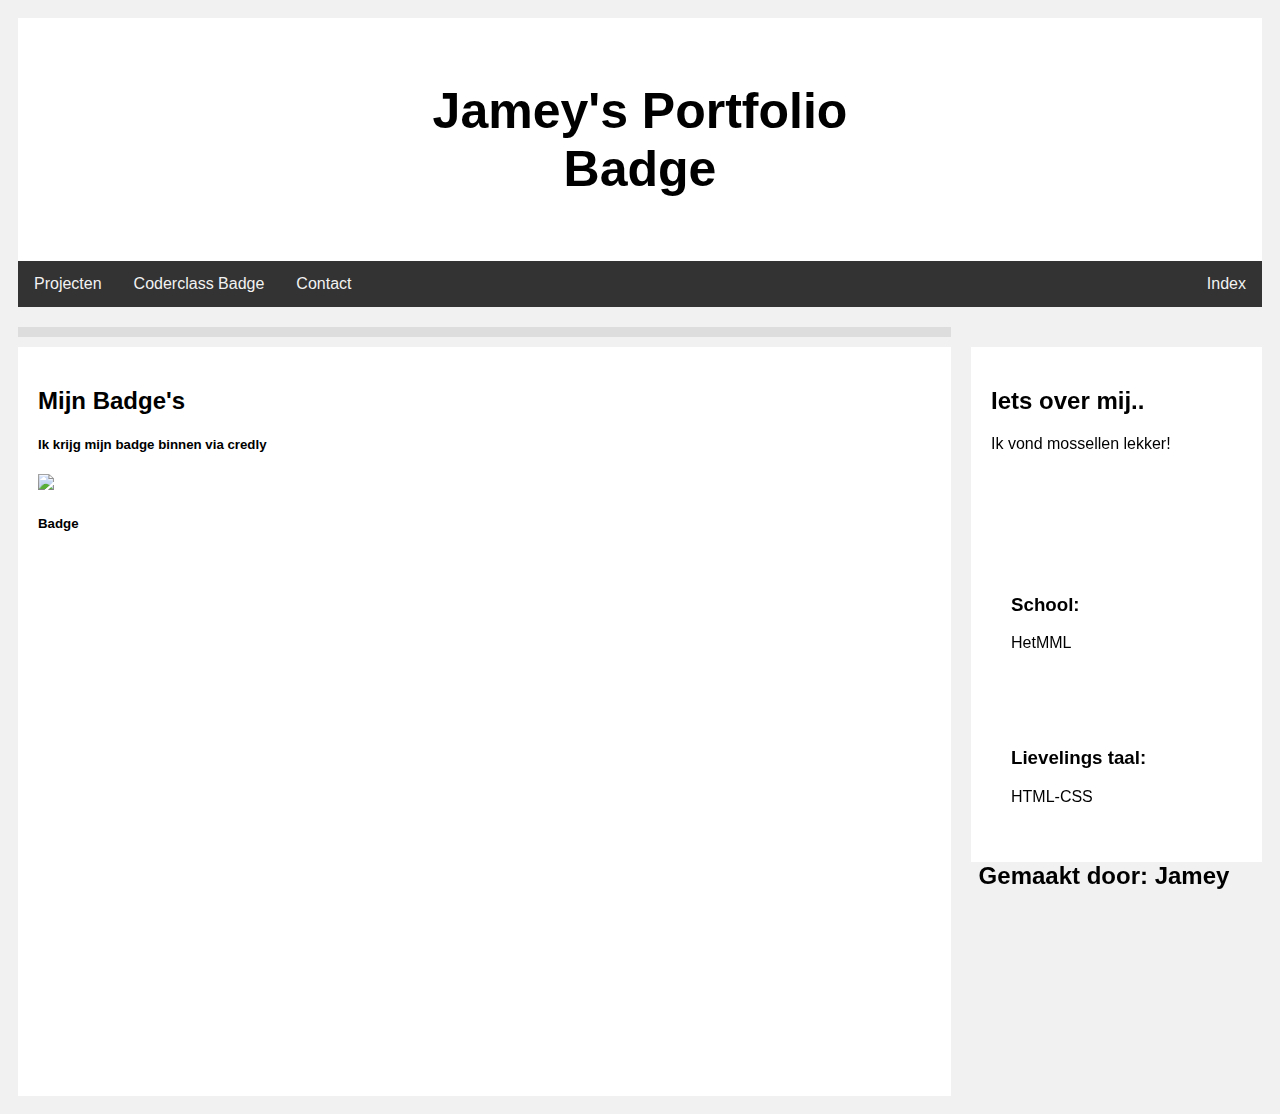
==== Badge.html @ c97917da "Grote verandering nieuwe lay out en nieuwe menu" ====
<!DOCTYPE html>
<html>
<head>
<style>
* {
    box-sizing: border-box;
}

body {
    font-family: Arial;
    padding: 10px;
    background: #f1f1f1;
}

/* Header/Blog Title */
.header {
    padding: 30px;
    text-align: center;
    background: white;
}

.header h1 {
    font-size: 50px;
}

/* Style the top navigation bar */
.topnav {
    overflow: hidden;
    background-color: #333;
}

/* Style the topnav links */
.topnav a {
    float: left;
    display: block;
    color: #f2f2f2;
    text-align: center;
    padding: 14px 16px;
    text-decoration: none;
}

/* Change color on hover */
.topnav a:hover {
    background-color: #ddd;
    color: black;
}

/* Create two unequal columns that floats next to each other */
/* Left column */
.leftcolumn {
    float: left;
    width: 75%;
}

/* Right column */
.rightcolumn {
    float: left;
    width: 25%;
    background-color: #f1f1f1;
    padding-left: 20px;
}

/* Fake image */
.fakeimg {
    background-color: #aaa;
    width: 100%;
    padding: 20px;
}

/* Add a card effect for articles */
.card {
    background-color: white;
    padding: 20px;
    margin-top: 20px;
}

/* Clear floats after the columns */
.row:after {
    content: "";
    display: table;
    clear: both;
}

/* Footer */
.footer {
    padding: 5px;
    text-align: center;
    background: #ddd;
    margin-top: 20px;
    height: 0px;
}

/* Responsive layout - when the screen is less than 800px wide, make the two columns stack on top of each other instead of next to each other */
@media screen and (max-width: 800px) {
    .leftcolumn, .rightcolumn {
        width: 100%;
        padding: 0;
    }
}

/* Responsive layout - when the screen is less than 400px wide, make the navigation links stack on top of each other instead of next to each other */
@media screen and (max-width: 400px) {
    .topnav a {
        float: none;
        width: 100%;
    }
}
</style>
</head>
<body>

<div class="header">
  <h1>Jamey's Portfolio<br>
      Badge</h1>
  <p></p>
</div>

<div class="topnav">
  <a href="Projecten.html">Projecten</a>
  <a href="Badge.html">Coderclass Badge</a>
  <a href="Contact.html">Contact</a>
  <a href="index.html" style="float:right">Index</a>
</div>

<div class="row">
  <div class="leftcolumn">
    <div class="card">
      <h2>Mijn Badge's</h2>
      <h5>Ik krijg mijn badge binnen via credly</h5>
      <img class="img" src="https://3.bp.blogspot.com/-bZh-KZrvUbI/V2q8STfg4BI/AAAAAAAAEHA/dYnBR7ec6UgzY4FJGlfNaKWcOTr20LihwCLcB/s1600/logo.jpg" width="200px">
      <h5>Badge</h5>
      <iframe frameborder="0" scrolling="no" src="https://credly.com/earnedembed/2358430/12/45512/0/0" width="720" height="518"></iframe>
      </div>
      <div class="topnav">
      </div>
  </div>
  <div class="rightcolumn">
    <div class="card">
      <h2>Iets over mij..</h2>
      <div class="img" src="" style="height:100px;"
      <p>Ik vond mossellen lekker!</p>
    </div>
    <div class="card">
      <h3>School: </h3>
      <p>HetMML</p>
    </div>
    <div class="card">
      <h3>Lievelings taal: </h3>
      <p>HTML-CSS </p>
    </div>
  </div>
</div>

<div class="footer">
  <h2>Gemaakt door: Jamey</h2>
</div>

</body>
</html>
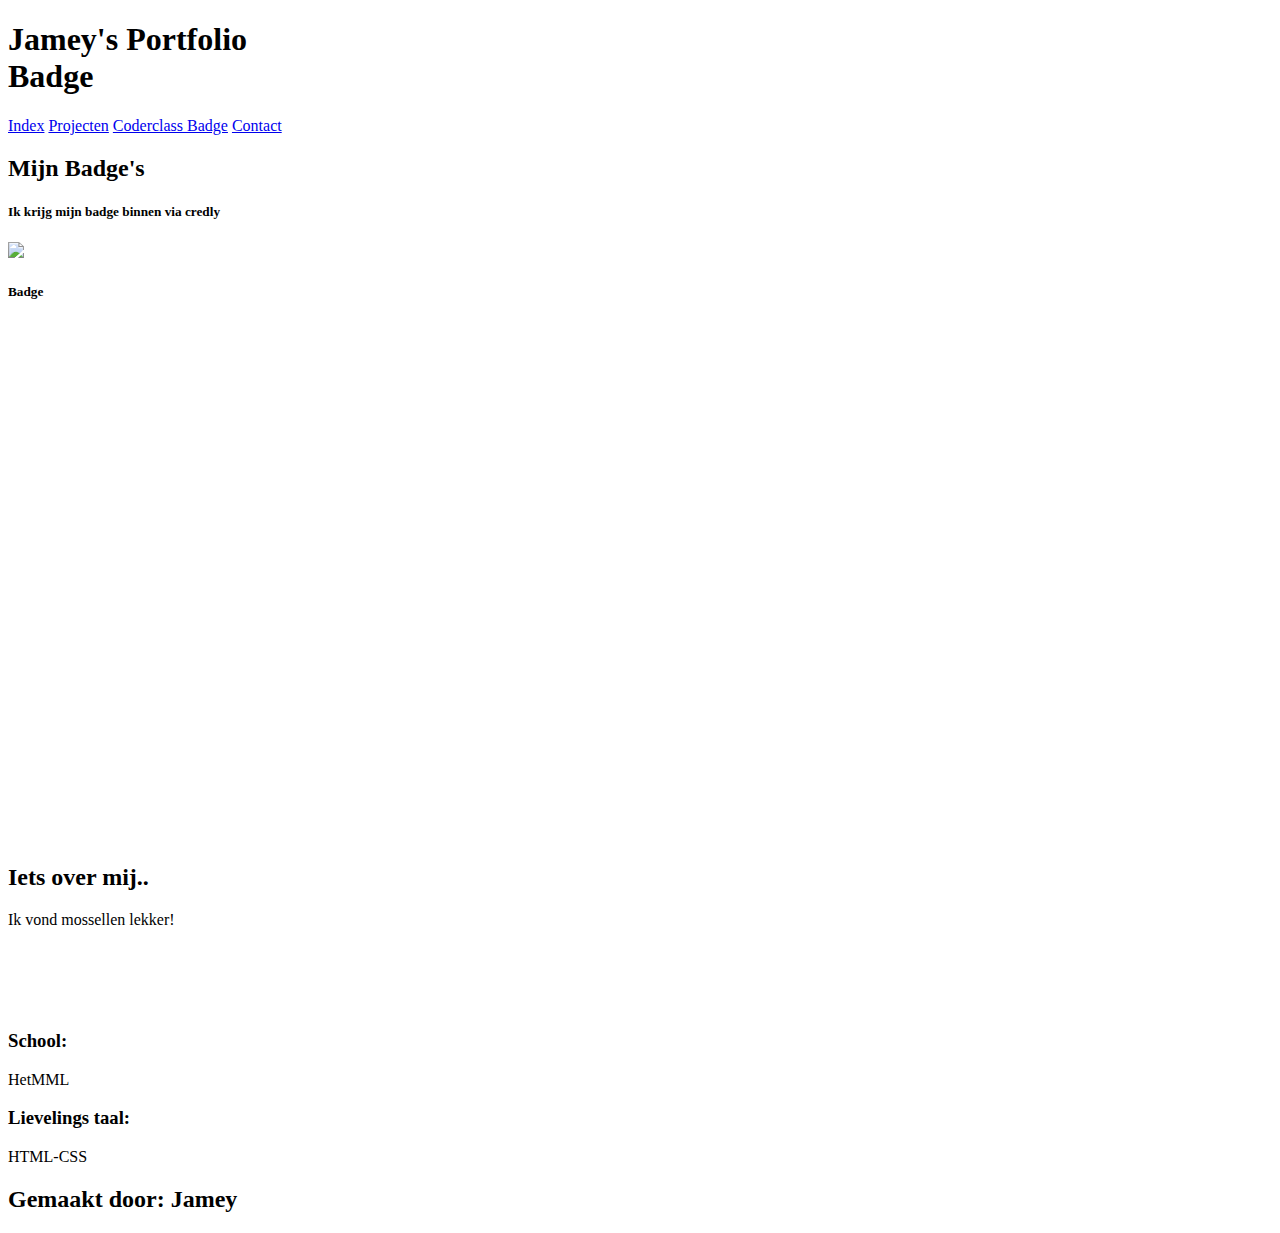
==== commit a11284b7: "menu aangepast en style in css :D" ====
--- a/Badge.html
+++ b/Badge.html
@@ -1,112 +1,8 @@
 <!DOCTYPE html>
 <html>
-<head>
-<style>
-* {
-    box-sizing: border-box;
-}
-
-body {
-    font-family: Arial;
-    padding: 10px;
-    background: #f1f1f1;
-}
-
-/* Header/Blog Title */
-.header {
-    padding: 30px;
-    text-align: center;
-    background: white;
-}
-
-.header h1 {
-    font-size: 50px;
-}
-
-/* Style the top navigation bar */
-.topnav {
-    overflow: hidden;
-    background-color: #333;
-}
-
-/* Style the topnav links */
-.topnav a {
-    float: left;
-    display: block;
-    color: #f2f2f2;
-    text-align: center;
-    padding: 14px 16px;
-    text-decoration: none;
-}
-
-/* Change color on hover */
-.topnav a:hover {
-    background-color: #ddd;
-    color: black;
-}
-
-/* Create two unequal columns that floats next to each other */
-/* Left column */
-.leftcolumn {
-    float: left;
-    width: 75%;
-}
-
-/* Right column */
-.rightcolumn {
-    float: left;
-    width: 25%;
-    background-color: #f1f1f1;
-    padding-left: 20px;
-}
-
-/* Fake image */
-.fakeimg {
-    background-color: #aaa;
-    width: 100%;
-    padding: 20px;
-}
-
-/* Add a card effect for articles */
-.card {
-    background-color: white;
-    padding: 20px;
-    margin-top: 20px;
-}
-
-/* Clear floats after the columns */
-.row:after {
-    content: "";
-    display: table;
-    clear: both;
-}
-
-/* Footer */
-.footer {
-    padding: 5px;
-    text-align: center;
-    background: #ddd;
-    margin-top: 20px;
-    height: 0px;
-}
-
-/* Responsive layout - when the screen is less than 800px wide, make the two columns stack on top of each other instead of next to each other */
-@media screen and (max-width: 800px) {
-    .leftcolumn, .rightcolumn {
-        width: 100%;
-        padding: 0;
-    }
-}
-
-/* Responsive layout - when the screen is less than 400px wide, make the navigation links stack on top of each other instead of next to each other */
-@media screen and (max-width: 400px) {
-    .topnav a {
-        float: none;
-        width: 100%;
-    }
-}
-</style>
-</head>
+<header>
+  <link rel="stylesheet" type="text/css" href="opmaak.css">
+</header>
 <body>
 
 <div class="header">
@@ -116,10 +12,10 @@
 </div>
 
 <div class="topnav">
+  <a href="index.html">Index</a>
   <a href="Projecten.html">Projecten</a>
   <a href="Badge.html">Coderclass Badge</a>
   <a href="Contact.html">Contact</a>
-  <a href="index.html" style="float:right">Index</a>
 </div>
 
 <div class="row">
